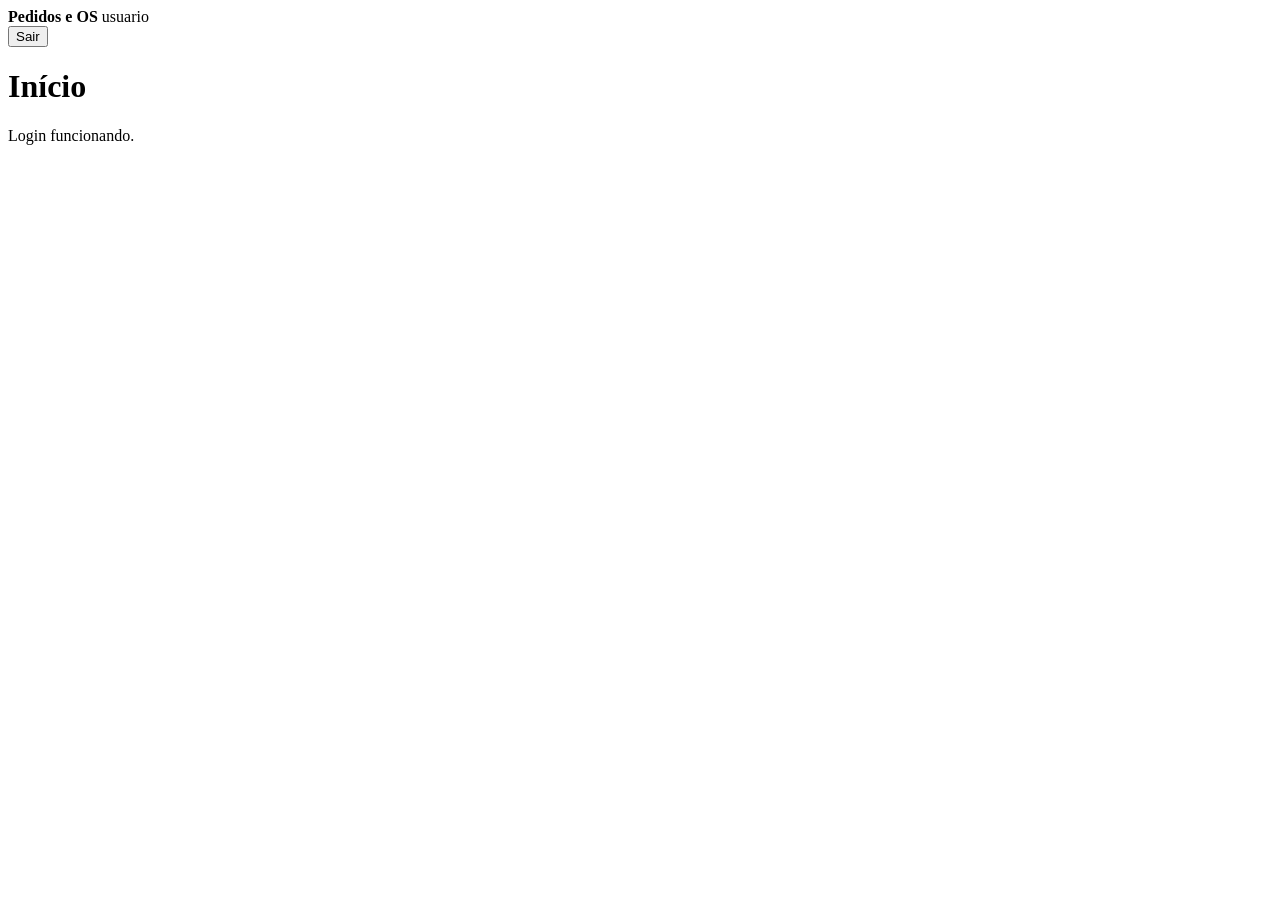
==== app/src/main/resources/templates/index.html @ 64c3023f "add: login com Spring Security e tela inicial" ====
<!DOCTYPE html>
<html lang="pt-BR" xmlns:th="http://www.thymeleaf.org">
<head>
  <meta charset="UTF-8">
  <meta name="viewport" content="width=device-width, initial-scale=1">
  <title>Pedidos e OS</title>
  <link rel="stylesheet" th:href="@{/css/style.css}">
</head>
<body>
  <header class="glass topbar">
    <strong>Pedidos e OS</strong>
    <span th:text="${email}">usuario</span>
    <form th:action="@{/logout}" method="post">
      <button type="submit">Sair</button>
    </form>
  </header>
  <main class="glass content">
    <h1>Início</h1>
    <p>Login funcionando.</p>
  </main>
</body>
</html>
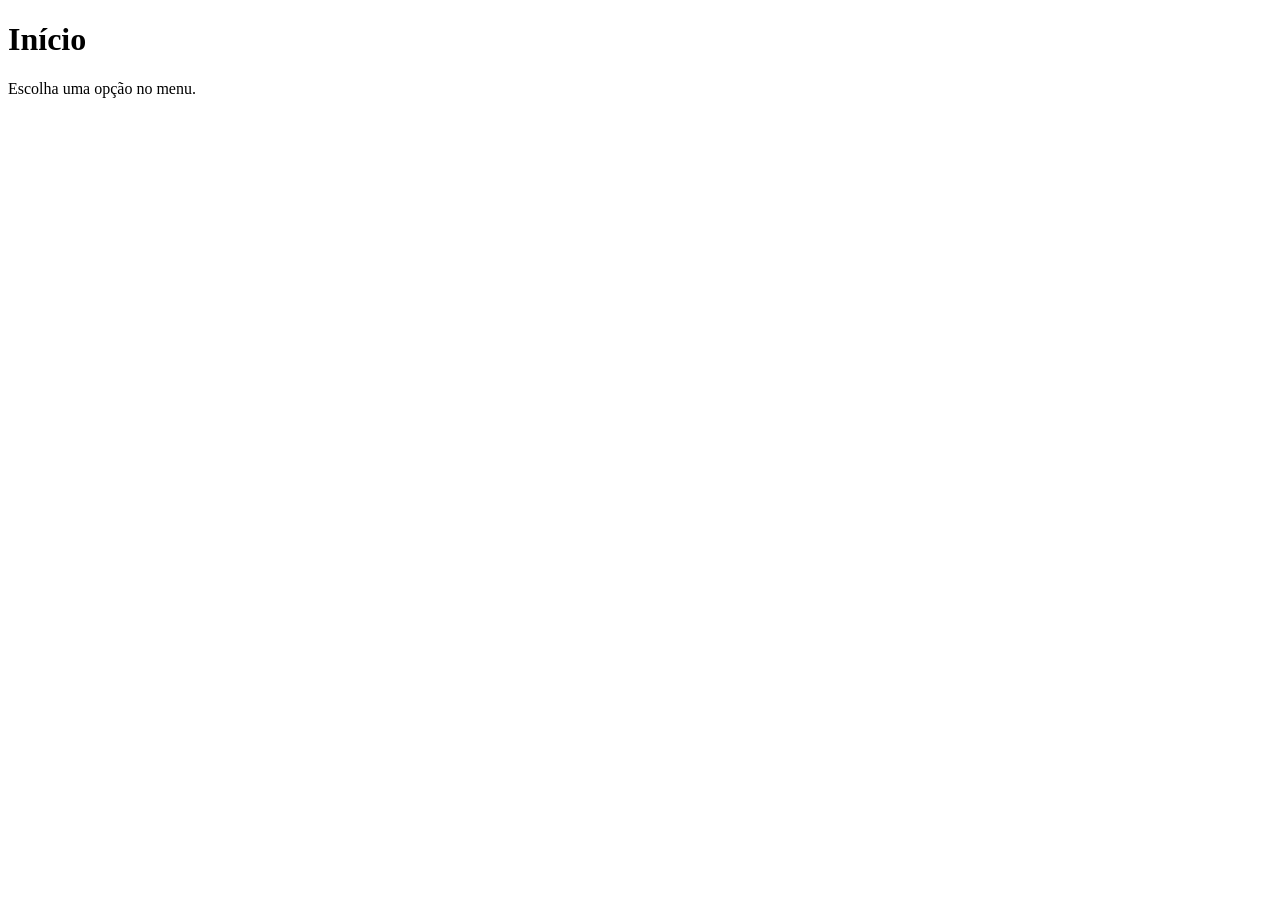
==== commit d2910a29: "feat: CRUD de clientes com busca, paginacao e validacao" ====
--- a/app/src/main/resources/templates/index.html
+++ b/app/src/main/resources/templates/index.html
@@ -7,16 +7,10 @@
   <link rel="stylesheet" th:href="@{/css/style.css}">
 </head>
 <body>
-  <header class="glass topbar">
-    <strong>Pedidos e OS</strong>
-    <span th:text="${email}">usuario</span>
-    <form th:action="@{/logout}" method="post">
-      <button type="submit">Sair</button>
-    </form>
-  </header>
+  <header th:replace="~{fragments/topbar :: topbar}"></header>
   <main class="glass content">
     <h1>Início</h1>
-    <p>Login funcionando.</p>
+    <p>Escolha uma opção no menu.</p>
   </main>
 </body>
 </html>
